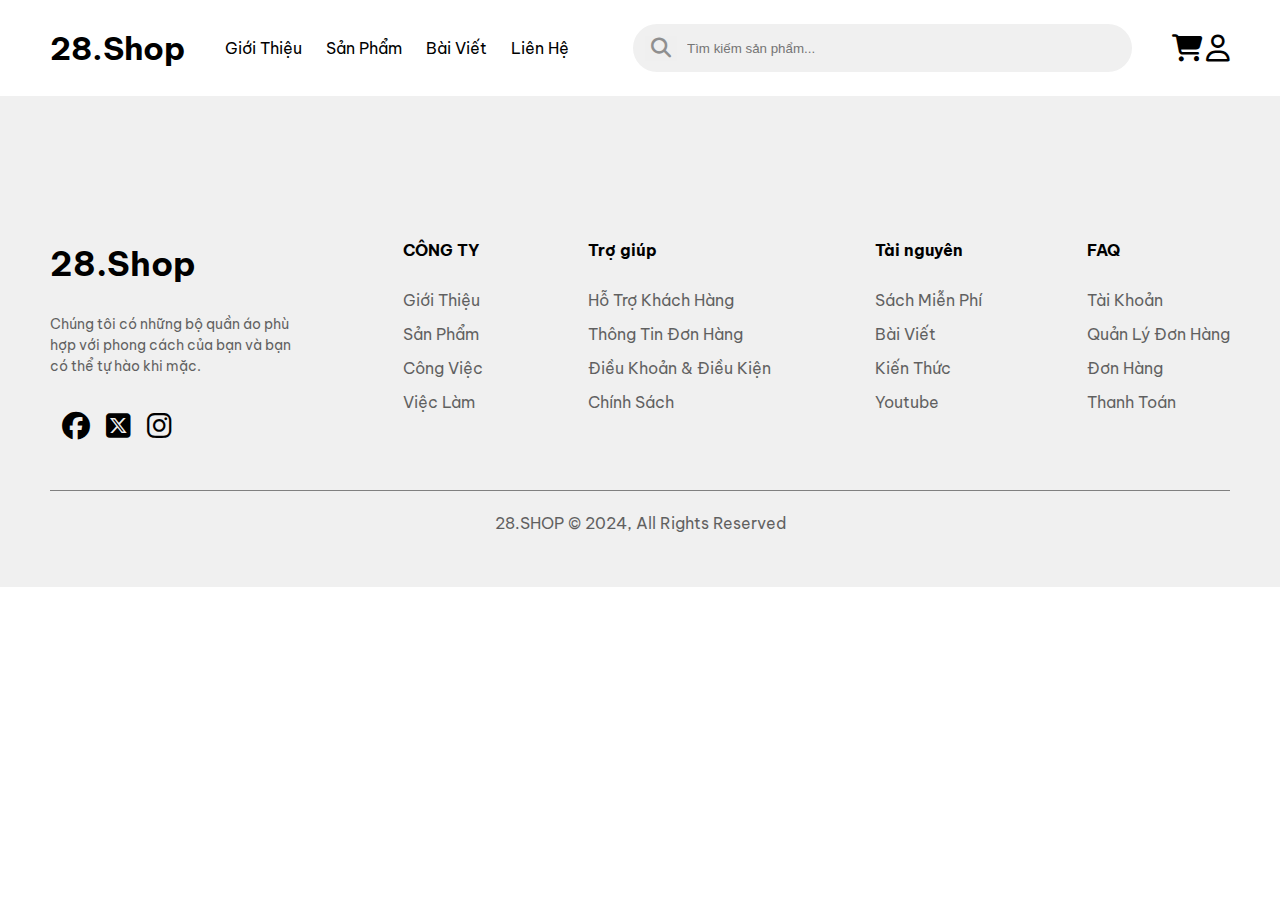
==== frontend/cart.html @ 33731ccd "Update overlay in detail pages" ====
<!DOCTYPE html>
<html lang="en">
<head>
    <meta charset="UTF-8">
    <meta name="viewport" content="width=device-width, initial-scale=1.0">
    <link rel="stylesheet" href="assets/css/style.css">
    <link rel="stylesheet" href="https://cdnjs.cloudflare.com/ajax/libs/font-awesome/6.6.0/css/all.min.css">
    <title>Giỏ hàng</title>
</head>
<body>
    <header class="header">
        <div class="container">
            <div class="inner__wrap">
                <a class="header__title" href="index.html">28.Shop</a>
                <ul class="header__bar">
                    <li>
                        <a href="/">Giới Thiệu</a>
                    </li>

                    <li>
                        <a href="product.html" target="_blank">Sản Phẩm</a>
                    </li>

                    <li>
                        <a href="/">Bài Viết</a>
                    </li>

                    <li>
                        <a href="/">Liên Hệ</a>
                    </li>
                </ul>

                <form action="" class="header__form">
                    <input type="text" placeholder="Tìm kiếm sản phẩm...">
                    <button><i class="fa-solid fa-magnifying-glass"></i></button>
                </form>

                <div class="header__cart">
                    <a href="cart.html"><i class="fa-solid fa-cart-shopping"></i></a>
                    <a href="login.html"><i class="fa-regular fa-user"></i></a>
                </div>

            </div>
        </div>
    </header>







    <footer class="footer">
        <div class="container">
            <div class="inner__wrap">

                <div class="footer__top">
                    <div class="footer__main">
                        <div class="footer__title">
                            28.Shop
                        </div>
                        <div class="footer__desc">
                            Chúng tôi có những bộ quần áo phù hợp với phong cách của bạn và bạn có thể tự hào khi mặc.
                        </div>
                        <div class="footer__social">
                            <a href=""><i class="fa-brands fa-facebook"></i></a>
                            <a href=""><i class="fa-brands fa-square-x-twitter"></i></a>
                            <a href=""><i class="fa-brands fa-instagram"></i></a>
                        </div>
                    </div>

                    <div class="footer__bar">
                        <div class="footer__title">
                            CÔNG TY
                        </div>
                        <ul class="footer__desc">
                            <li><a href="">Giới Thiệu</a></li>
                            <li><a href="">Sản Phẩm</a></li>
                            <li><a href="">Công Việc</a></li>
                            <li><a href="">Việc Làm</a></li>
                        </ul>
                    </div>

                    <div class="footer__bar">
                        <div class="footer__title">
                            Trợ giúp
                        </div>
                        <ul class="footer__desc">
                            <li><a href="">Hỗ Trợ Khách Hàng</a></li>
                            <li><a href="">Thông Tin Đơn Hàng</a></li>
                            <li><a href="">Điều Khoản & Điều Kiện</a></li>
                            <li><a href="">Chính Sách</a></li>
                        </ul>
                    </div>

                    <div class="footer__bar">
                        <div class="footer__title">
                            Tài nguyên
                        </div>
                        <ul class="footer__desc">
                            <li><a href="">Sách Miễn Phí</a></li>
                            <li><a href="">Bài Viết</a></li>
                            <li><a href="">Kiến Thức</a></li>
                            <li><a href="">Youtube</a></li>
                        </ul>
                    </div>

                    <div class="footer__bar">
                        <div class="footer__title">
                            FAQ
                        </div>
                        <ul class="footer__desc">
                            <li><a href="">Tài Khoản</a></li>
                            <li><a href="">Quản Lý Đơn Hàng</a></li>
                            <li><a href="">Đơn Hàng</a></li>
                            <li><a href="">Thanh Toán</a></li>
                        </ul>
                    </div>
                </div>


                <div class="footer__bottom">
                    28.SHOP © 2024, All Rights Reserved
                </div>

            </div>
        </div>
    </footer>

    <script type="module" src="assets/js/script.js">s</script>
</body>
</html>
---- frontend/assets/css/style.css ----
@import url('https://fonts.googleapis.com/css2?family=Be+Vietnam+Pro:ital,wght@0,100;0,200;0,300;0,400;0,500;0,600;0,700;0,800;0,900;1,100;1,200;1,300;1,400;1,500;1,600;1,700;1,800;1,900&display=swap');

:root {
    --font: "Be Vietnam Pro", sans-serif;
}

* {
    box-sizing: border-box;
}

body {
    margin: 0;
    line-height: 1.5;
    font-family: var(--font);
}

a {
    text-decoration: none;
    list-style: none;
}

li {
    list-style-type: none;
}

ul {
    padding: 0;
    margin: 0;
}

.container {
    width: 1180px;
    margin-left: auto;
    margin-right: auto;
}

/* Header */
.header {
    background-color: #ffff;
    padding: 24px;
}

.header .inner__wrap {
    display: flex;
    align-items: center;
}

.header .header__title {
    font-size: 32px;
    font-weight: 700;
    margin: 0;
    color: black;
}

.header .header__bar {
    display: flex;
    align-items: center;
    margin-left: 40px;
    margin-right: 40px;
}

.header .header__bar li {
    margin-right: 24px;
}

.header .header__bar li a {
    font-size: 16px;
    color: black;
}

.header .header__form {
    background-color: #F0F0F0;
    padding-top: 14px;
    padding-bottom: 14px;
    padding-left: 52px;
    height: 48px;
    display: flex;
    flex: 1;
    border-radius: 32px;
    overflow: hidden;
    position: relative;
}

.header .header__form input {
    width: 100%;
    background-color: transparent;
    outline: none;
    border: none;
    padding-right: 20px;
    
}

.header .header__form button {
    border: 0;
    position: absolute;
    top: 12px;
    left: 12px;
    font-size: 20px;
    color: #8F8F8F;
}

.header .header__cart {
    margin-left: 40px;
}

.header .header__cart a{
    font-size: 27px;
    color: black;
}
/* End header */



/* Cac section */



/* footer */
.footer {
    background-color: #F0F0F0;
}

.footer .inner__wrap {
    padding-top: 142px;
    padding-bottom: 52px;
}

.footer .footer__top {
    display: flex;
    justify-content: space-between;
    padding-bottom: 48px;
    margin-bottom: 20px;
    border-bottom: 1px solid gray;
}

.footer .footer__main {
    width: 248px;
}

.footer .footer__main .footer__title {
    font-size: 34px;
    font-weight: 700;
    margin-bottom: 25px;
}

.footer .footer__main .footer__desc {
    opacity: 0.6;
    font-size: 14px;
    margin-bottom: 35px;
}

.footer .footer__main .footer__social i{
    margin-left: 12px;
    font-size: 28px;
    color: black;
}

.footer .footer__bar .footer__title {
    font-size: 16px;
    margin-bottom: 26px;
    font-weight: 700;
}

.footer .footer__bar .footer__desc li {
    margin-bottom: 10px;
}

.footer .footer__bar .footer__desc li a {
    color: black;
    opacity: 0.6;
}

.footer .footer__bottom {
    opacity: 0.6;
    text-align: center;
}
/* end footer */


/* Login */

.login {
    margin-top: 40px;
    margin-bottom: 40px;
}

.login .inner__wrap {
    display: flex;
    justify-content: center;
}

.form {
    padding: 40px;
    width: 550px;
    background-color: #FFFFFF;
    border: 1px solid #EEEEEE;
    border-radius: 10px;
}

form {
    display: block;
    margin-top: 0em;
    unicode-bidi: isolate;
}

.form .title {
    margin: 0;
    margin-bottom: 20px;
}

.form input {
    width: 100%;
    height: 60px;
    border: 0;
    background-color: #F5F5F5;
    margin-bottom: 30px;
    padding: 10px 20px;
    border-radius: 8px;
    outline: none;
    font-size: 16px;
}

.form button {
    width: 100%;
    height: 60px;
    font-size: 16px;
    font-weight: 600;
    color: #ffffff;
    background-color: #525fe1;
    border: 0;
    border-radius: 8px;
    cursor: pointer;
}

.notAccount {
    margin-top: 10px;
    display: flex;
    align-items: center;
    justify-content: space-between;
}

.notAccount a {
    color: black;
    opacity: 0.6;
}

.notAccount a:hover {
    color: #525fe1;
    opacity: 1;
}
/* End login */

/* section-1 */
.section-1 {
    background-color: #F2F0F1;
}

.section-1 .inner__wrap {
    display: flex;
    justify-content: space-between;
    align-items: center;
}


.section-1 .content .title {
    font-size: 48px;
    font-weight: 900;
    margin: 0;
    margin-bottom: 30px;
}

.section-1 .content .sub-title{
    margin: 0;
    font-size: 16px;
    font-weight: 400;
    opacity: 0.6;
    margin-bottom: 50px;
}

.section-1 .button {
    color: white;
    background-color: #000000;
    padding-top: 16px;
    padding-bottom: 16px;
    padding-left: 65px;
    padding-right: 65px;
    border-radius: 62px;
    margin-bottom: 50px;
    display: inline-block;
}

.section-1 .desc {
    display: flex;
}

.section-1 .descBox {
    border-right: 1px solid gray;
    padding-right: 32px;
    margin-right: 32px;
}

.section-1 .descBox:last-child {
    border: none;
    padding-right: 0;
    margin-right: 0;
}

.section-1 .descBox .descBox-number {
    font-size: 40px;
    font-weight: 700;
}

.section-1 .descBox .descBox-title {
    opacity: 0.6;
}

.section-1 .images {
    position: relative;
    overflow: hidden;
}

.section-1 .images img {
    width: 100%;
    object-fit: cover;
    margin-bottom: -7px;
    padding-top: 50px;
}

.section-1 .images .star {
    width: 56px;
    position: absolute;
    top: 250px;
    left: 10px;
}

.section-1 .images .star-2 {
    width: 104px;
    position: absolute;
    top: 65px;
    right: 0px;
}
/* end section-1 */

/* tradeMark */
.tradeMark {
    background-color: #000000;
}

.tradeMark .inner__wrap {
    display: flex;
    align-items: center;
    padding-top: 28px;
    padding-bottom: 28px;
    justify-content: center;
}

.tradeMark .inner__wrap img {
    object-fit: cover;
    height: 33px;
    margin-right: 50px;
}

.tradeMark .inner__wrap img:last-child {
    margin-right: 0;
}
/* end tradeMark */

/* section-2 */
.section-2 {
    padding-top: 62px;
}

.section-2 .title {
    text-align: center;
    font-size: 48px;
    font-weight: 700;
    margin-bottom: 54px;
}

.section-2 .box-title {
    width: calc(100%/4 - 60px/4);
    margin-right: 20px;
}

.section-2 .box-title:last-child {
    margin-right: 0px;
}

.section-2 .images {
    width: 100%;
}

.section-2 .images img {
    width: 100%;
}

.section-2 .content {
    margin-bottom: 10px;
    margin-top: 10px;
}

.section-2 .content a{
    font-size: 18px;
    font-weight: 700;
    color: black;
    list-style: none;
}

.star {
    display: flex;
    align-items: center;
    margin-bottom: 10px;
}

.star .inner-star {
    margin-right: 13px;
}

.star .inner-star i {
    color: #FFC633;
}

.star .dg {
    font-size: 14px;
    opacity: 0.6;
}

.section-2 .price {
    font-size: 18px;
    font-weight: 700;
}

.section-2 .inner-box {
    display: flex;
}

.section-2 .button{
    display: flex;
    justify-content: center;
    margin-top: 40px;
    margin-bottom: 64px;
   
}

.section-2 .button a {
    border: 1px solid gray;
    padding-top: 16px;
    padding-bottom: 16px;
    padding-right: 63px;
    padding-left: 63px;
    border-radius: 62px;
    color: black;
}

.section-2 .rounded {
    border: 1px solid #0000001A
}
/* end section-2 */

/* Section-3 */
.section-3 {
    margin-top: 12px;
    margin-bottom: 86px;
}

.section-3 .inner__wrap {
    border-radius: 40px;
    background-color: #F0F0F0;
    padding-left: 64px;
    padding-top: 70px;
    padding-right: 64px;
    padding-bottom: 70px;
}

.section-3 .title {
    font-size: 48px;
    font-weight: 700;
    text-align: center;
    margin-bottom: 60px;
}

.section-3 .box-title .box-top {
    display: flex;
    height: 289px;
}

.section-3 .box-title .box-top .images-1 {
    width: calc(35% - 10px);
    margin-right: 25px;
    position: relative;
}

.section-3 .box-title .box-top .images-1 .desc-1 {
    position: absolute;
    top: 25px;
    left: 36px;
    font-size: 36px;
    font-weight: 700;
}


.section-3 .box-title .box-top .images-1 img {
    width: 100%;
    height: 100%;
    object-fit: cover;
    border-radius: 20px;
}


.section-3 .box-title .box-top .images-2 {
    width: calc(70% - 10px);
    position: relative;
}

.section-3 .box-title .box-top .images-2 .desc-2 {
    position: absolute;
    top: 25px;
    left: 36px;
    font-size: 36px;
    font-weight: 700;
}

.section-3 .box-title .box-top .images-2 img {
    width: 100%;
    height: 100%;
    object-fit: cover;
    border-radius: 20px;
}

.section-3 .box-title .box-bottom {
    display: flex;
    height: 289px;
    margin-top: 20px;
}

.section-3 .box-title .box-bottom .images-1 {
    width: calc(75% - 10px);
    position: relative;
}

.section-3 .box-title .box-bottom .images-1 .desc-1 {
    position: absolute;
    top: 25px;
    left: 36px;
    font-size: 36px;
    font-weight: 700;
}

.section-3 .box-title .box-bottom .images-1 img {
    width: 100%;
    height: 100%;
    object-fit: cover;
    border-radius: 20px;
}

.section-3 .box-title .box-bottom .images-2 {
    width: calc(35% - 10px);
    margin-right: 25px;
    position: relative;
}

.section-3 .box-title .box-bottom .images-2 .desc-2 {
    position: absolute;
    top: 15px;
    left: 50px;
    font-size: 36px;
    font-weight: 700;
}


.section-3 .box-title .box-bottom .images-2 img {
    width: 100%;
    height: 100%;
    object-fit: cover;
    border-radius: 20px;
    position: absolute;
    left: 20px;
}
/* End section-3 */

/* Section-4 */
.section-4 {
    margin-bottom: 80px;
}

.section-4 .box-title {
    display: flex;
}

.section-4 .title {
    font-size: 48px;
    font-size: 700;
    text-align: center;
    margin-bottom: 38px;
}

.section-4 .box-desc {
    width: calc(100% / 3 - 20px);
    margin-right: 20px;
    border: 1px solid #0000001A;
    border-radius: 20px;
    padding-top: 28px;
    padding-bottom: 28px;
    padding-left: 32px;
    padding-right: 32px;
}

.section-4 .box-desc:last-child {
    margin-right: 0px;
}

.section-4 .inner-star {
    margin-bottom: 15px;
}

.section-4 .inner-star i{
    color: #FFC633;
}

.section-4 .name {
    font-size: 20px;
    font-weight: 700;
    margin-bottom: 12px;
}

.section-4 .name i {
    color: #01AB31;
}

.section-4 .sub-title {
    opacity: 0.6;
}
/* End section-4 */

/* Product layout */
.product-Layout {
    margin-top: 60px;
    margin-bottom: 60px;
}

.product-Layout .inner__wrap {
    display: flex;
}

.product-Layout .fillter {
    width: calc(25% - 5px);
    margin-right: 5px;
}

.product-Layout .fillter .fillter-title {
    display: flex;
    align-items: center;
    margin-bottom: 14px
}

.product-Layout .fillter .fillter-title img{
    margin-right: 8px;
}

.product-Layout .fillter .fillter-title div {
    font-size: 20px;
    font-weight: 700;
}

.product-Layout .fillter .fillter-top .title{
    font-size: 16px;
    font-weight: 700;
    margin-bottom: 10px;
}

.product-Layout .fillter .fillter-top .inner-check {
    padding-bottom: 16px;
    border-bottom: 1px solid #EBEEEF;
}

.product-Layout .fillter .fillter-top .inner-check .check{
    display: flex;
    margin-bottom: 8px;
}

.product-Layout .fillter .fillter-top .inner-check .check input {
    width: 16px;
    height: 16px;
    border-radius: 4px;
    color: #FFFFFF;
    border: 1px solid #CCD1D2;
    accent-color: #34495e;
}

.product-Layout .product-list {
    width: calc(75% - 5px);
    margin-left: 5px;
}

.product-Layout .product-list .title {
    font-size: 24px;
    font-weight: 700;
    margin-bottom: 14px;
}

.product-Layout .product-list .content {
    margin-bottom: 10px;
}

.product-Layout .product-list .content a {
    color: #000000;
    font-size: 18px;
    font-weight: 700;
}

.product-Layout .product-list .price {
    font-size: 18px;
    font-weight: 700;
    margin-top: 10px;
}

.product-Layout .product-list .list {
    display: flex;
    flex-wrap: wrap;
}

.product-Layout .product-list .list .box-title{
    width: calc(100% / 3 - 40px/3);
    margin-right: 20px;
    margin-bottom: 20px;
}

.product-Layout .product-list .list .box-title:nth-child(4n) {
    margin-right: 20px;
}

.product-Layout .product-list .list .box-title:nth-child(3n) {
    margin-right: 0;
}

.product-Layout .product-list .list .box-title img{
    width: 100%;
    aspect-ratio: 280/280;
    object-fit: cover;
}

.product-Layout .pagination {
    display: flex;
    align-content: center;
    justify-content: center;
    margin-top: 20px;
}

.product-Layout .pagination .pagination-all {
    margin-right: 12px;
    font-size: 18px;
    font-weight: 700;
    padding-top: 5px;
    padding-bottom: 5px;
    padding-right: 12px;
    padding-left: 12px;
    cursor: pointer;
}

.product-Layout .pagination .pagination-bg {
    background-color: #000000;
    color: white;
    border-radius: 8px;
}

.product-Layout .pagination .pagination-all:hover {
    background-color: #000000;
    color: white;
    border-radius: 8px;
}
/* End Product layout */

/* product-detail */
.product-detail {
    margin-top: 20px;
}

.product-detail .inner__wrap {
    display: flex;
    padding-left: 20px;
    border: 1px solid #EBEEEF;
    padding-top: 22px;
    padding-bottom: 22px;
    padding-right: 20px;
    border-radius: 20px;
}

.product-detail .images {
    width: calc(50% - 17px);
    margin-right: 17px;

}

.product-detail .images img {
    width: 100%;
    object-fit: cover;
}

.product-detail .content {
    width: calc(50% - 17px);
    margin-left: 17px;
}

.product-detail .content .breadcrumb {
    margin-bottom: 18px;
}

.product-detail .content .breadcrumb a{
    color: #667479;
    margin-right: 6px;
}

.product-detail .content .breadcrumb i {
    color: #667479;
    margin-right: 6px;
}

.product-detail .content .box-title {
    margin-bottom: 18px;
}

.product-detail .content .box-title .title{
    font-size: 24px;
    font-weight: 700;
    margin-bottom: 6px;
    color: #00171F;
}

.product-detail .content .box-title .price {
    font-size: 20px;
    font-weight: 700;
    color: #00171F;
}

.product-detail .content .inner-button {
    margin-bottom: 30px;
}

.product-detail .content .inner-button span{
    font-size: 16px;
    font-weight: 700;
    color: #00171F;
    margin-right: 18px;
    border: 2px solid #002A48;
    padding-top: 10px;
    padding-bottom: 10px;
    padding-left: 28px;
    padding-right: 28px;
    border-radius: 57px;
    cursor: pointer;
}

.product-detail .content .inner-button .bold {
    background-color: #000000;
    color: white;
}

.product-detail .content .inner-button span input {
    border: none;
    background-color: transparent;
    font-size: 16px;
    font-weight: 700;
    cursor: pointer;
}

.product-detail .content .discount-code {
    display: flex;
    align-items: center;
    margin-bottom: 30px;
}

.product-detail .content .discount-code p {
    margin: 0;
    margin-right: 25px;
    font-size: 18px;
}

.product-detail .content .discount-code .discount{
    cursor: pointer;
}

.product-detail .content .discount-code .color-bg {
    background-color: #000000;
    color: white;
    padding-top: 5px;
    padding-bottom: 5px;
    padding-left: 10px;
    padding-right: 10px;
    border-radius: 10px;
}

.product-detail .content .shipping {
    display: flex;
    margin-bottom: 30px;
}

.product-detail .content .shipping p {
    margin: 0;
    margin-right: 25px;
    font-size: 18px;
}

.product-detail .content .inner-size {
    margin-bottom: 30px;
    display: flex;
    align-items: center;
}

.product-detail .content .inner-size p {
    margin: 0;
    margin-right: 25px;
    font-size: 18px;
}

.product-detail .content .inner-size .size {
    width: calc(100% / 3 - 25px);
    border: 1px solid black;
    text-align: center;
    cursor: pointer;
    border-radius: 10px;
    padding-top: 3px;
    padding-bottom: 3px;
}

.product-detail .content .inner-size .color-size {
    background-color: #000000;
    color: white;
}

.product-detail .content .shared{
    display: flex;
    align-items: center;
}

.product-detail .content .shared p {
    margin: 0;
    font-size: 18px;
    margin-right: 10px;
}

.product-detail .content .shared .icon {
    font-size: 25px;
    margin-right: 10px;
    color: #000000;
}

.section-2-detail {
    margin-bottom: 62px;
}
/* end product-detail */

/* overlay */
.overlay {
    position: fixed;
    display: none;
    width: 100%; 
    height: 100%; 
    top: 0;
    left: 0;
    right: 0;
    bottom: 0;
    background-color: rgba(0,0,0,0.5); 
    z-index: 2;
    cursor: pointer;
}

.show-overlay {
    display: block;
}

.overlay-box {
    position: absolute;
    top: 50%;
    left: 50%;
    color: black;
    font-size: 50px;
    font-weight: 700;
    border-radius: 20px;
    transform: translate(-50%,-50%);
    -ms-transform: translate(-50%,-50%);
    background-color: white;
    padding: 20px;
    text-align: center;
}

.overlay-box .inner-button {
    display: flex;
    justify-content: center;
    margin-top: 20px;
}

.overlay-box button {
    font-size: 16px;
    font-weight: 700;
    color: #00171F;
    margin-right: 10px;
    border: 2px solid #002A48;
    padding-top: 10px;
    padding-bottom: 10px;
    padding-left: 28px;
    padding-right: 28px;
    border-radius: 57px;
    cursor: pointer;
    background-color: transparent;
    width: 30%;
}

.overlay-box button:hover {
    background-color: black;
    color: white;
}
/* end overlay */
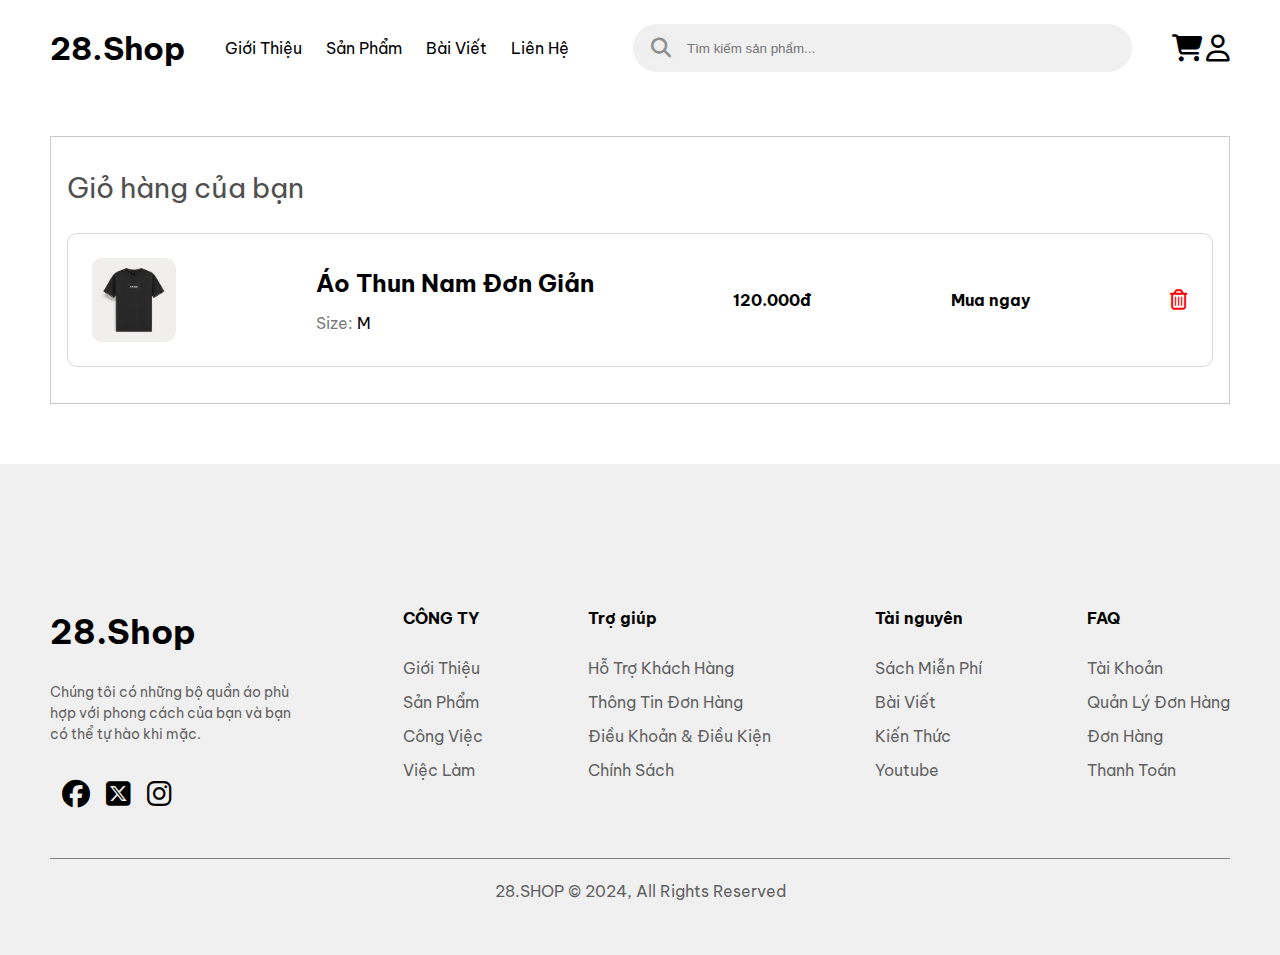
==== commit 8cf63067: "update cart pages" ====
--- a/frontend/cart.html
+++ b/frontend/cart.html
@@ -46,7 +46,33 @@
 
 
 
+    <div class="cart">
+        <div class="container">
+            <div class="inner__wrap">
+                <div class="name">Giỏ hàng của bạn</div>
+                <div class="cart-box">
+                    <div class="images">
+                        <img src="../images/clother-1.jpg" alt="">
+                    </div>
+                    <div class="content">
+                        <div class="title bold">Áo Thun Nam Đơn Giản</div>
+                        <div class="sub-title"><span>Size:</span> M</div>
+                    </div>
+                    <div class="price bold">
+                        120.000đ
+                    </div>
 
+                    <div class="buy bold">
+                        Mua ngay
+                    </div>
+
+                    <div class="remove">
+                        <i class="fa-regular fa-trash-can"></i>
+                    </div>
+                </div>
+            </div>
+        </div>
+    </div>
 
 
 
--- a/frontend/assets/css/style.css
+++ b/frontend/assets/css/style.css
@@ -1009,4 +1009,77 @@
     background-color: black;
     color: white;
 }
-/* end overlay */+/* end overlay */
+
+/* Cart */
+
+.cart {
+    margin-top: 40px;
+    margin-bottom: 60px;
+}
+
+.cart .inner__wrap {
+    padding-top: 30px;
+    padding-bottom: 16px;
+    padding-right: 16px;
+    padding-left: 16px;
+    border: 1px solid #cbcaca;
+}
+
+.cart .name {
+    margin-bottom: 24px;
+    font-size: 28px;
+    color: #4f4f4f;
+}
+
+.cart .cart-box {
+    display: flex;
+    align-items: center;
+    justify-content: space-between;
+    padding: 24px;
+    border: 1px solid rgb(217, 217, 217);
+    height: 134px;
+    border-radius: 10px;
+    opacity: 2;
+    margin-bottom: 20px;
+}
+
+.cart .cart-box .images {
+    height: 100%;
+}
+
+.cart .cart-box .images img {
+    height: 100%;
+    object-fit: cover;
+    border-radius: 10px;
+}
+
+.cart .bold {
+    font-weight: 700;
+}
+
+.cart .content .title {
+    font-size: 24px;
+    margin-bottom: 10px;
+}
+
+.cart .content .sub-title span {
+    color: #4f4f4fbf;
+}
+
+.cart .buy {
+    cursor: pointer;
+}
+
+.cart .buy:hover {
+    text-decoration: underline;
+    font-style: italic;
+}
+
+.cart .remove {
+    font-size: 20px;
+    cursor: pointer;
+    color: red;
+}
+
+/* end cart */